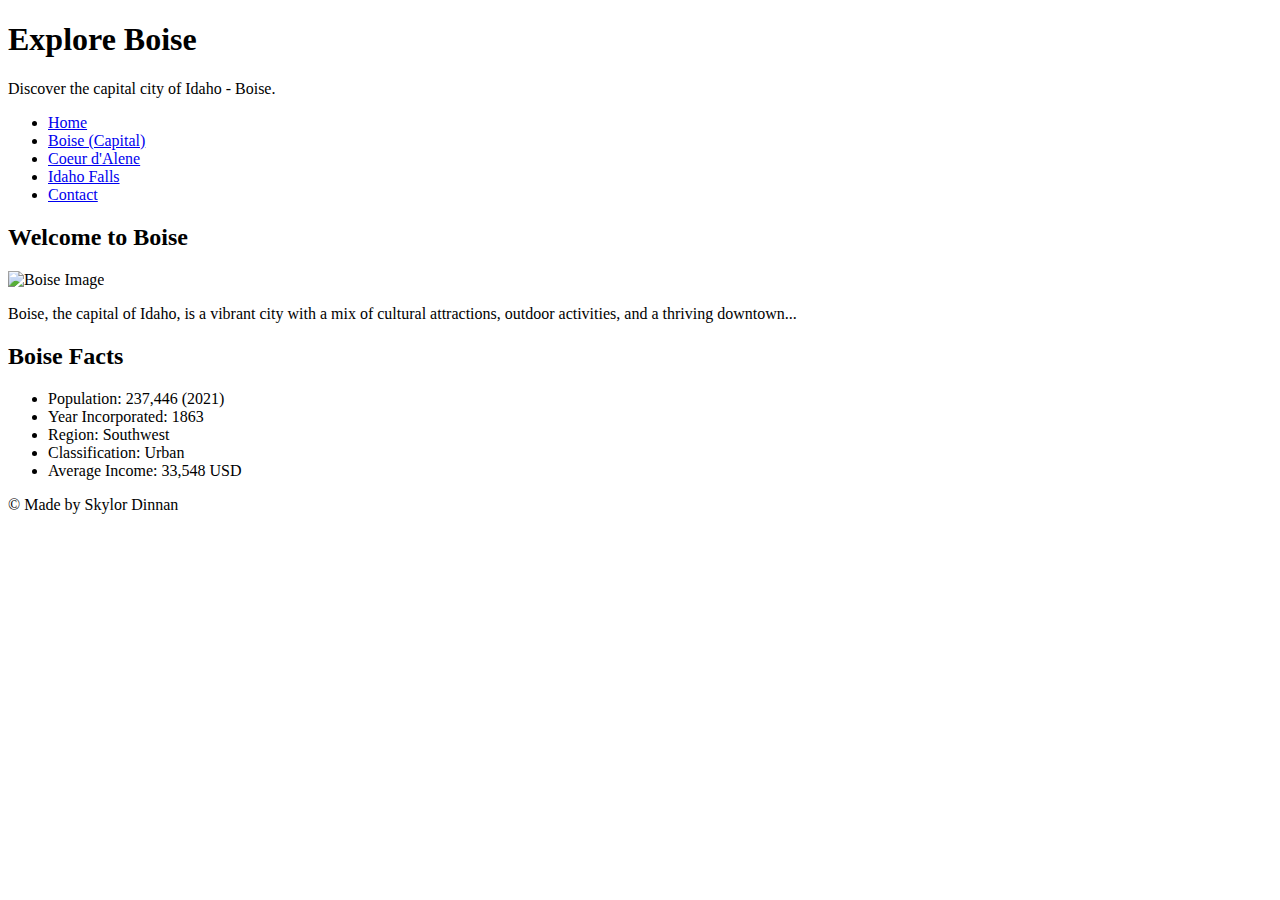
==== capital.html @ db16c5b8 "initial commit, hopefully" ====
<!DOCTYPE html>
<html lang="en">
<head>
    <meta charset="UTF-8">
    <meta name="viewport" content="width=device-width, initial-scale=1.0">
    <title>Boise - Capital of Idaho</title>
    <link rel="stylesheet" href="styles/baseStyle.css">
</head>
<body>
    <header>
        <h1>Explore Boise</h1>
        <p>Discover the capital city of Idaho - Boise.</p>
    </header>

    <nav>
        <ul>
            <li><a href="index.html">Home</a></li>
            <li><a href="capital.html">Boise (Capital)</a></li>
            <li><a href="city1.html">Coeur d'Alene</a></li>
            <li><a href="city2.html">Idaho Falls</a></li>
            <li><a href="contact.html">Contact</a></li>
        </ul>
    </nav>

    <section>
        <h2>Welcome to Boise</h2>
        <img src="images/boise.jpg" alt="Boise Image">
        <p>Boise, the capital of Idaho, is a vibrant city with a mix of cultural attractions, outdoor activities, and a thriving downtown...</p>
    </section>

    <aside>
        <h2 id="factsHeader">Boise Facts</h2>
        <ul>
            <li>Population: 237,446 (2021)</li>
            <li>Year Incorporated: 1863</li>
            <li>Region: Southwest</li>
            <li>Classification: Urban</li>
            <li>Average Income: 33,548 USD</li>
        </ul>
    </aside>

    <footer>
        <p>&copy; Made by Skylor Dinnan</p>
    </footer>
</body>
</html>
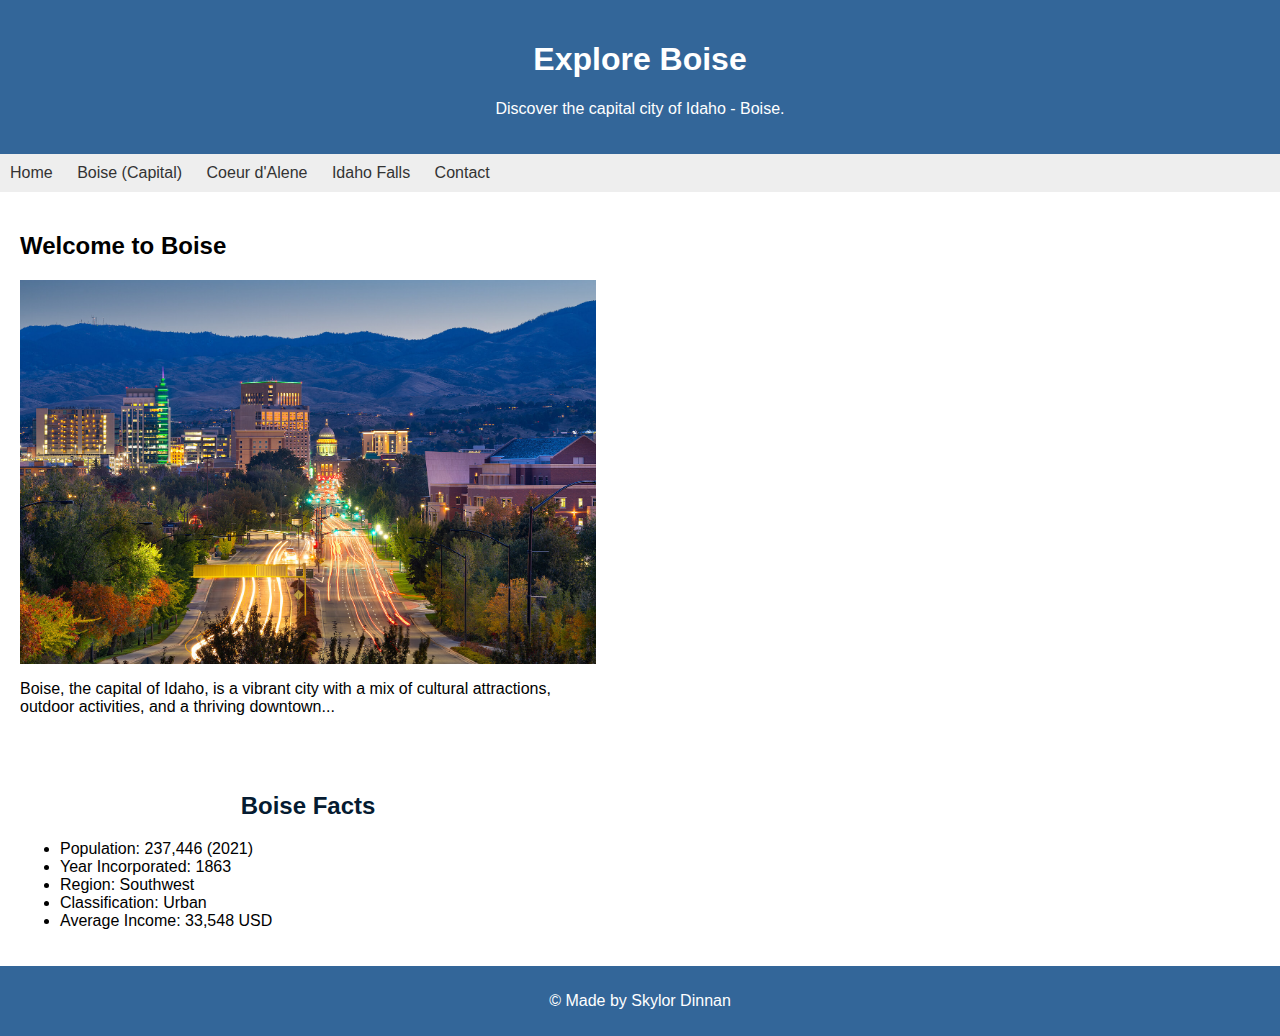
==== commit d63841a7: "updated images name" ====
--- a/capital.html
+++ b/capital.html
@@ -4,7 +4,7 @@
     <meta charset="UTF-8">
     <meta name="viewport" content="width=device-width, initial-scale=1.0">
     <title>Boise - Capital of Idaho</title>
-    <link rel="stylesheet" href="styles/baseStyle.css">
+    <link rel="stylesheet" href="Styles/baseStyle.css">
 </head>
 <body>
     <header>
@@ -24,7 +24,7 @@
 
     <section>
         <h2>Welcome to Boise</h2>
-        <img src="images/boise.jpg" alt="Boise Image">
+        <img src="Images/boise.jpg" alt="Boise Image">
         <p>Boise, the capital of Idaho, is a vibrant city with a mix of cultural attractions, outdoor activities, and a thriving downtown...</p>
     </section>
 
--- a/Styles/baseStyle.css
+++ b/Styles/baseStyle.css
@@ -0,0 +1,92 @@
+
+body {
+    font-family: 'Arial', sans-serif; 
+    margin: 0;
+    padding: 0;
+}
+
+header {
+    background-color: #336699;
+    color: #fff;
+    text-align: center;
+    padding: 20px;
+}
+
+nav {
+    background-color: #eee;
+    padding: 10px;
+}
+
+nav ul {
+    list-style-type: none;
+    margin: 0;
+    padding: 0;
+}
+
+nav li {
+    display: inline;
+    margin-right: 20px;
+}
+
+nav a {
+    text-decoration: none;
+    color: #333;
+}
+
+nav a:hover {
+    color: #336699;
+}
+
+section, aside {
+    width: 45%;
+    float: left;
+    padding: 20px;
+}
+
+aside {
+    position: relative;
+}
+
+aside .specialBox {
+    position: absolute;
+    top: 20px;
+    right: 20px;
+    background-color: #f8f8f8;
+    padding: 10px;
+    border: 1px solid #ddd;
+}
+
+section img {
+    max-width: 100%;
+    height: auto;
+    display: block;
+    margin: 0 auto;
+}
+
+section {
+    margin-right: 5%;
+}
+
+footer {
+    clear: both;
+    background-color: #336699;
+    color: #fff;
+    text-align: center;
+    padding: 10px;
+}
+
+#factsHeader {
+    font-size: 24px;
+    color: #051b31;
+    font-weight: bold;
+    text-align: center;
+}
+
+
+@media (max-width: 768px) {
+    section, aside {
+        width: 100%;
+        float: none;
+        margin-right: 0;
+    }
+}
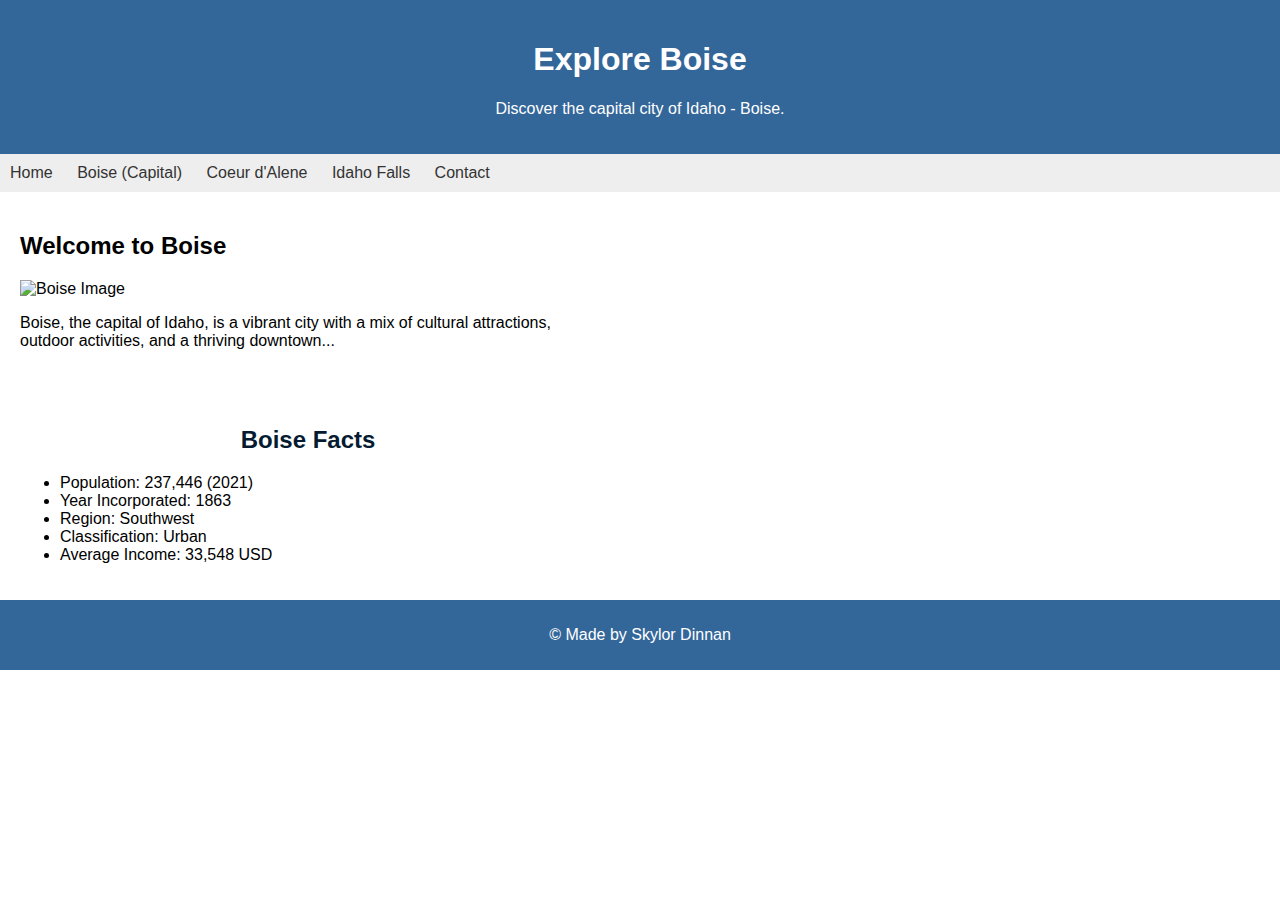
==== commit a612f53c: "test of photos" ====
--- a/capital.html
+++ b/capital.html
@@ -24,7 +24,7 @@
 
     <section>
         <h2>Welcome to Boise</h2>
-        <img src="Images/boise.jpg" alt="Boise Image">
+        <img src=".Images/boise.jpg" alt="Boise Image">
         <p>Boise, the capital of Idaho, is a vibrant city with a mix of cultural attractions, outdoor activities, and a thriving downtown...</p>
     </section>
 
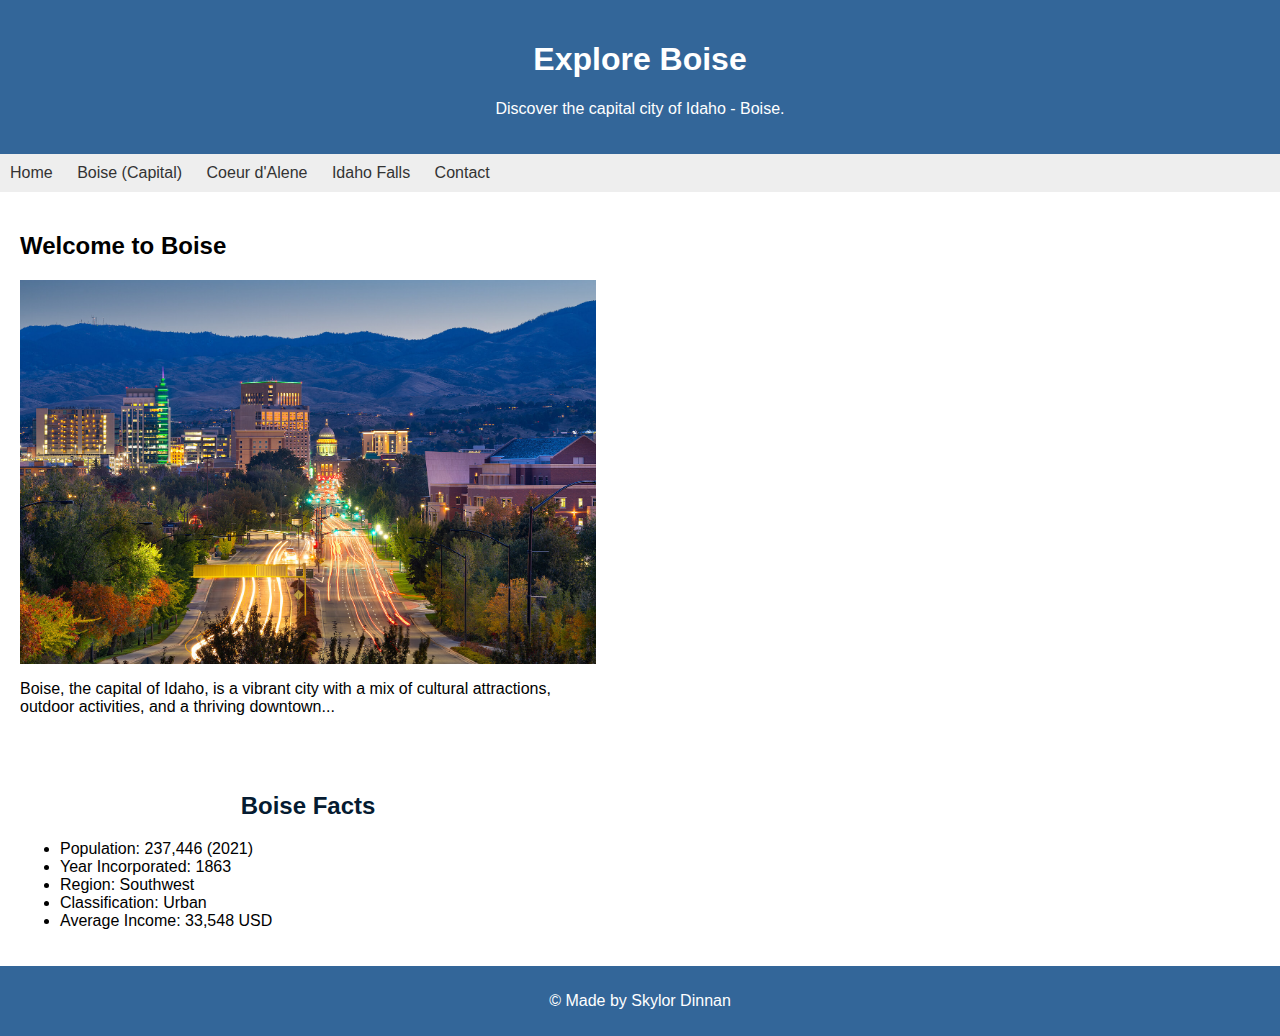
==== commit 00f9ef8d: "fixed it again" ====
--- a/capital.html
+++ b/capital.html
@@ -24,7 +24,7 @@
 
     <section>
         <h2>Welcome to Boise</h2>
-        <img src=".Images/boise.jpg" alt="Boise Image">
+        <img src="Images/boise.jpg" alt="Boise Image">
         <p>Boise, the capital of Idaho, is a vibrant city with a mix of cultural attractions, outdoor activities, and a thriving downtown...</p>
     </section>
 
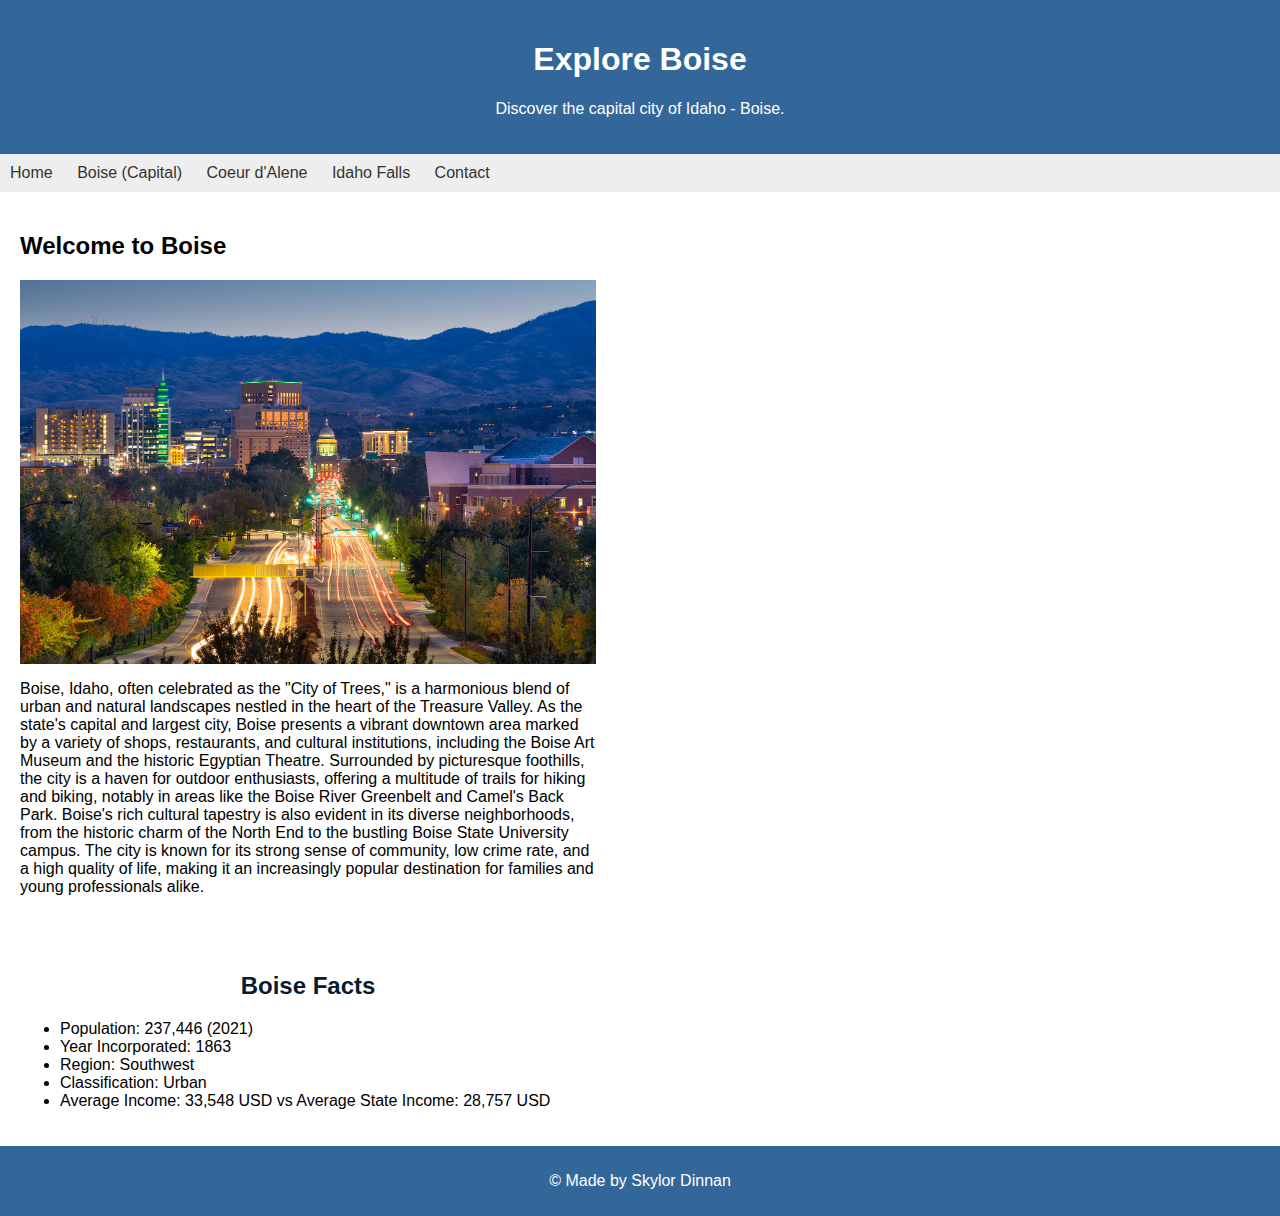
==== commit fdf54a15: "Updated for submission 2 attempt / should be gucci" ====
--- a/capital.html
+++ b/capital.html
@@ -25,7 +25,8 @@
     <section>
         <h2>Welcome to Boise</h2>
         <img src="Images/boise.jpg" alt="Boise Image">
-        <p>Boise, the capital of Idaho, is a vibrant city with a mix of cultural attractions, outdoor activities, and a thriving downtown...</p>
+        <p>
+            Boise, Idaho, often celebrated as the "City of Trees," is a harmonious blend of urban and natural landscapes nestled in the heart of the Treasure Valley. As the state's capital and largest city, Boise presents a vibrant downtown area marked by a variety of shops, restaurants, and cultural institutions, including the Boise Art Museum and the historic Egyptian Theatre. Surrounded by picturesque foothills, the city is a haven for outdoor enthusiasts, offering a multitude of trails for hiking and biking, notably in areas like the Boise River Greenbelt and Camel's Back Park. Boise's rich cultural tapestry is also evident in its diverse neighborhoods, from the historic charm of the North End to the bustling Boise State University campus. The city is known for its strong sense of community, low crime rate, and a high quality of life, making it an increasingly popular destination for families and young professionals alike.</p>
     </section>
 
     <aside>
@@ -35,7 +36,7 @@
             <li>Year Incorporated: 1863</li>
             <li>Region: Southwest</li>
             <li>Classification: Urban</li>
-            <li>Average Income: 33,548 USD</li>
+            <li>Average Income: 33,548 USD vs Average State Income: 28,757 USD</li>
         </ul>
     </aside>
 
